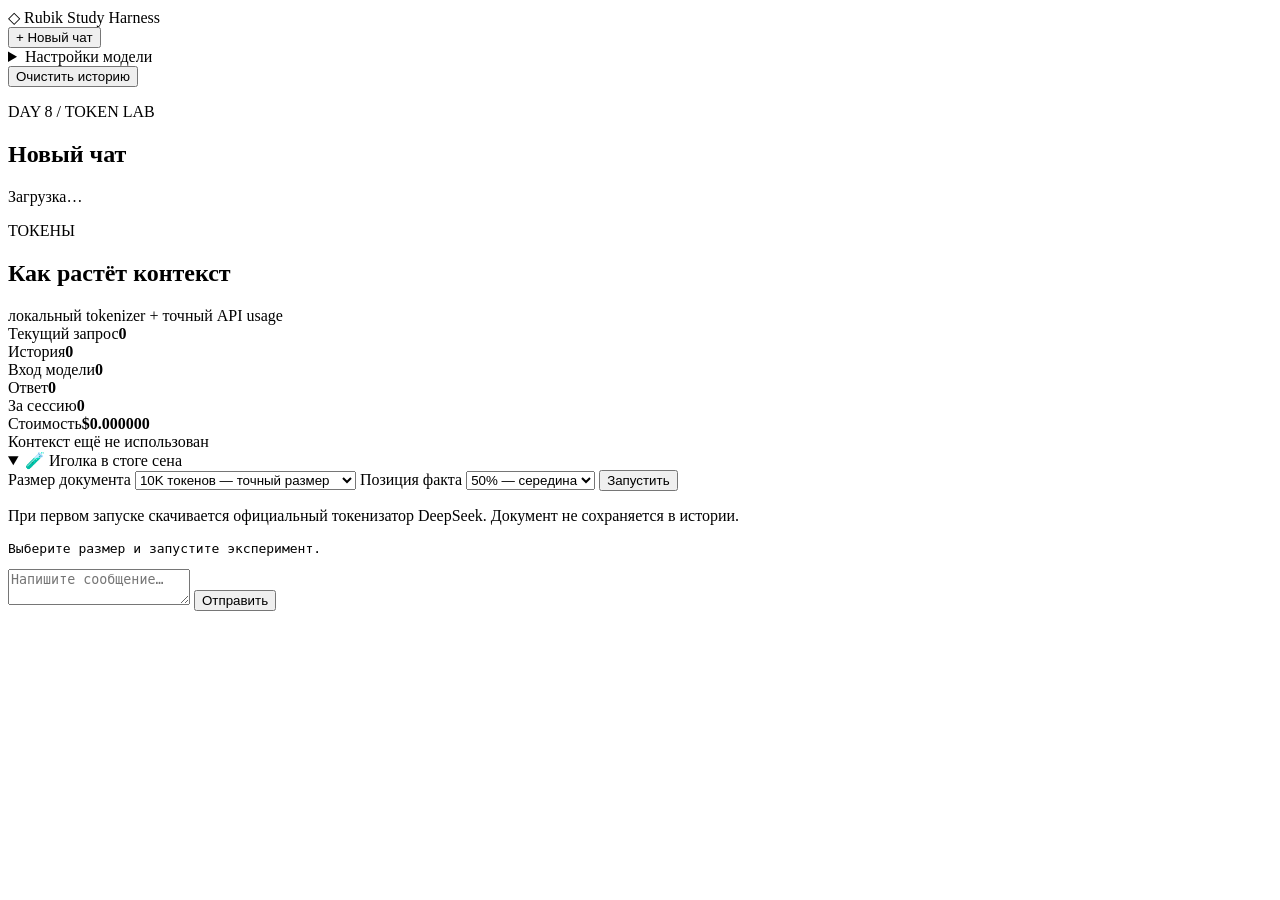
==== static/index.html @ e312afb0 "feat: add token study harness" ====
<!doctype html>
<html lang="ru">
<head>
  <meta charset="utf-8">
  <meta name="viewport" content="width=device-width, initial-scale=1">
  <title>Rubik Study Harness</title>
  <link rel="stylesheet" href="/styles.css">
</head>
<body>
  <main class="shell">
    <aside class="sidebar">
      <div class="brand"><span>◇</span> Rubik Study Harness</div>
      <button id="new-session" class="primary" type="button">+ Новый чат</button>
      <div id="sessions" class="sessions"></div>

      <details class="settings">
        <summary>Настройки модели</summary>
        <form id="settings-form">
          <label>Модель<input name="model" required></label>
          <label class="check"><input name="thinking_enabled" type="checkbox"> Thinking</label>
          <label class="check"><input name="history_enabled" type="checkbox"> Передавать историю</label>
          <label>Резерв ответа<input name="max_tokens" type="number" min="16" max="384000"></label>
          <label>Лимит контекста<input name="context_limit_tokens" type="number" min="512" max="1000000"></label>
          <label>При переполнении
            <select name="overflow_strategy">
              <option value="reject">Остановить</option>
              <option value="trim">Удалять старые ходы</option>
            </select>
          </label>
          <label>System prompt<textarea name="system_prompt" rows="4"></textarea></label>
          <button class="primary" type="submit">Применить</button>
        </form>
      </details>
      <button id="clear-sessions" class="danger" type="button">Очистить историю</button>
    </aside>

    <section class="workspace">
      <header>
        <div><p class="eyebrow">DAY 8 / TOKEN LAB</p><h1 id="title">Новый чат</h1></div>
        <span id="status">Загрузка…</span>
      </header>

      <section class="dashboard">
        <div class="dashboard-title">
          <div><p class="eyebrow">ТОКЕНЫ</p><h2>Как растёт контекст</h2></div>
          <span id="token-source">локальный tokenizer + точный API usage</span>
        </div>
        <div class="metrics">
          <div><span>Текущий запрос</span><strong id="metric-current">0</strong></div>
          <div><span>История</span><strong id="metric-history">0</strong></div>
          <div><span>Вход модели</span><strong id="metric-prompt">0</strong></div>
          <div><span>Ответ</span><strong id="metric-completion">0</strong></div>
          <div><span>За сессию</span><strong id="metric-total">0</strong></div>
          <div><span>Стоимость</span><strong id="metric-cost">$0.000000</strong></div>
        </div>
        <div class="meter"><i id="context-fill"></i></div>
        <div id="context-caption" class="caption">Контекст ещё не использован</div>
        <div id="turn-chart" class="turn-chart"></div>

        <details class="lab" open>
          <summary>🧪 Иголка в стоге сена</summary>
          <form id="experiment-form">
            <label>Размер документа
              <select name="size">
                <option value="tokens:10000">10K токенов — точный размер</option>
                <option value="tokens:100000">100K токенов — точный размер</option>
                <option value="tokens:500000">500K токенов — точный размер</option>
                <option value="tokens:1050000">1.05M токенов — переполнение</option>
                <option value="bytes:5242880">5 MiB — исходная идея</option>
              </select>
            </label>
            <label>Позиция факта
              <select name="needle_position">
                <option value="0.1">10% — начало</option>
                <option value="0.5" selected>50% — середина</option>
                <option value="0.9">90% — конец</option>
              </select>
            </label>
            <button class="primary" type="submit">Запустить</button>
          </form>
          <p class="hint">При первом запуске скачивается официальный токенизатор DeepSeek. Документ не сохраняется в истории.</p>
          <pre id="experiment-result">Выберите размер и запустите эксперимент.</pre>
        </details>
      </section>

      <section id="messages" class="messages"></section>
      <form id="message-form" class="composer">
        <textarea id="message-input" rows="2" placeholder="Напишите сообщение…" required></textarea>
        <button class="primary" type="submit">Отправить</button>
      </form>
    </section>
  </main>
  <script src="/app.js"></script>
</body>
</html>
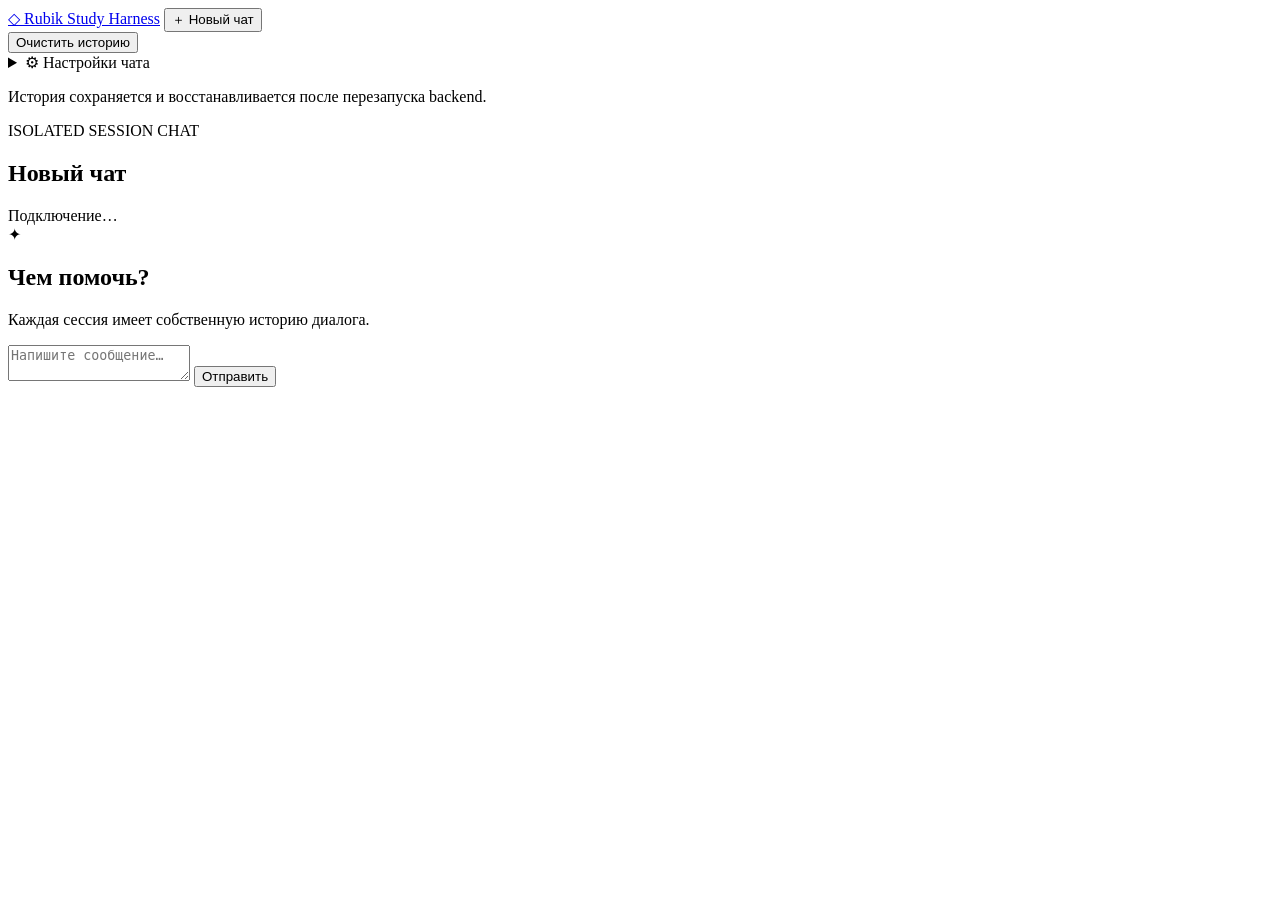
==== commit ba3bd394: "feat!: add standalone chat baseline Replace the token experiment UI with the reusable chat foundatio" ====
--- a/static/index.html
+++ b/static/index.html
@@ -1,96 +1,74 @@
 <!doctype html>
 <html lang="ru">
-<head>
-  <meta charset="utf-8">
-  <meta name="viewport" content="width=device-width, initial-scale=1">
-  <title>Rubik Study Harness</title>
-  <link rel="stylesheet" href="/styles.css">
-</head>
-<body>
-  <main class="shell">
-    <aside class="sidebar">
-      <div class="brand"><span>◇</span> Rubik Study Harness</div>
-      <button id="new-session" class="primary" type="button">+ Новый чат</button>
-      <div id="sessions" class="sessions"></div>
+  <head>
+    <meta charset="UTF-8" />
+    <meta name="viewport" content="width=device-width, initial-scale=1.0" />
+    <meta name="description" content="Изолированный чат с учебным агентом" />
+    <title>Rubik Study Harness — чат</title>
+    <link rel="icon" href="data:," />
+    <link rel="stylesheet" href="/styles.css" />
+  </head>
+  <body>
+    <main class="chat-shell">
+      <aside class="sidebar">
+        <a class="brand" href="/"><span>◇</span> Rubik Study Harness</a>
+        <button id="new-session" class="primary" type="button">＋ Новый чат</button>
+        <nav id="sessions" aria-label="Сессии чата"></nav>
+        <button id="clear-database" class="danger" type="button">Очистить историю</button>
 
-      <details class="settings">
-        <summary>Настройки модели</summary>
-        <form id="settings-form">
-          <label>Модель<input name="model" required></label>
-          <label class="check"><input name="thinking_enabled" type="checkbox"> Thinking</label>
-          <label class="check"><input name="history_enabled" type="checkbox"> Передавать историю</label>
-          <label>Резерв ответа<input name="max_tokens" type="number" min="16" max="384000"></label>
-          <label>Лимит контекста<input name="context_limit_tokens" type="number" min="512" max="1000000"></label>
-          <label>При переполнении
-            <select name="overflow_strategy">
-              <option value="reject">Остановить</option>
-              <option value="trim">Удалять старые ходы</option>
-            </select>
-          </label>
-          <label>System prompt<textarea name="system_prompt" rows="4"></textarea></label>
-          <button class="primary" type="submit">Применить</button>
+        <details class="debug-menu">
+          <summary>⚙ Настройки чата</summary>
+          <form id="settings-form">
+            <label>Модель
+              <input name="model" list="model-options" />
+              <datalist id="model-options">
+                <option value="deepseek-v4-flash"></option>
+                <option value="deepseek-v4-pro"></option>
+              </datalist>
+            </label>
+            <label class="check"><input name="thinking_enabled" type="checkbox" /> Thinking</label>
+            <label class="check"><input name="history_enabled" type="checkbox" /> История сессии</label>
+            <label>Max tokens<input name="max_tokens" type="number" min="128" max="8000" /></label>
+            <label>System prompt<textarea name="system_prompt" rows="4" maxlength="4000"></textarea></label>
+            <div class="debug-actions">
+              <button class="primary" type="submit">Применить</button>
+              <button id="reset-settings" type="button">Сбросить</button>
+            </div>
+          </form>
+        </details>
+        <p class="memory-note">История сохраняется и восстанавливается после перезапуска backend.</p>
+      </aside>
+
+      <section class="conversation" aria-labelledby="chat-title">
+        <header>
+          <div>
+            <p class="eyebrow">ISOLATED SESSION CHAT</p>
+            <h1 id="chat-title">Новый чат</h1>
+          </div>
+          <span id="status" role="status">Подключение…</span>
+        </header>
+
+        <div id="messages" class="messages" aria-live="polite">
+          <div class="empty">
+            <span>✦</span>
+            <h2>Чем помочь?</h2>
+            <p>Каждая сессия имеет собственную историю диалога.</p>
+          </div>
+        </div>
+
+        <form id="message-form">
+          <textarea
+            id="message-input"
+            rows="2"
+            maxlength="12000"
+            placeholder="Напишите сообщение…"
+            aria-label="Сообщение агенту"
+            required
+          ></textarea>
+          <button class="primary" type="submit">Отправить</button>
         </form>
-      </details>
-      <button id="clear-sessions" class="danger" type="button">Очистить историю</button>
-    </aside>
-
-    <section class="workspace">
-      <header>
-        <div><p class="eyebrow">DAY 8 / TOKEN LAB</p><h1 id="title">Новый чат</h1></div>
-        <span id="status">Загрузка…</span>
-      </header>
-
-      <section class="dashboard">
-        <div class="dashboard-title">
-          <div><p class="eyebrow">ТОКЕНЫ</p><h2>Как растёт контекст</h2></div>
-          <span id="token-source">локальный tokenizer + точный API usage</span>
-        </div>
-        <div class="metrics">
-          <div><span>Текущий запрос</span><strong id="metric-current">0</strong></div>
-          <div><span>История</span><strong id="metric-history">0</strong></div>
-          <div><span>Вход модели</span><strong id="metric-prompt">0</strong></div>
-          <div><span>Ответ</span><strong id="metric-completion">0</strong></div>
-          <div><span>За сессию</span><strong id="metric-total">0</strong></div>
-          <div><span>Стоимость</span><strong id="metric-cost">$0.000000</strong></div>
-        </div>
-        <div class="meter"><i id="context-fill"></i></div>
-        <div id="context-caption" class="caption">Контекст ещё не использован</div>
-        <div id="turn-chart" class="turn-chart"></div>
-
-        <details class="lab" open>
-          <summary>🧪 Иголка в стоге сена</summary>
-          <form id="experiment-form">
-            <label>Размер документа
-              <select name="size">
-                <option value="tokens:10000">10K токенов — точный размер</option>
-                <option value="tokens:100000">100K токенов — точный размер</option>
-                <option value="tokens:500000">500K токенов — точный размер</option>
-                <option value="tokens:1050000">1.05M токенов — переполнение</option>
-                <option value="bytes:5242880">5 MiB — исходная идея</option>
-              </select>
-            </label>
-            <label>Позиция факта
-              <select name="needle_position">
-                <option value="0.1">10% — начало</option>
-                <option value="0.5" selected>50% — середина</option>
-                <option value="0.9">90% — конец</option>
-              </select>
-            </label>
-            <button class="primary" type="submit">Запустить</button>
-          </form>
-          <p class="hint">При первом запуске скачивается официальный токенизатор DeepSeek. Документ не сохраняется в истории.</p>
-          <pre id="experiment-result">Выберите размер и запустите эксперимент.</pre>
-        </details>
       </section>
-
-      <section id="messages" class="messages"></section>
-      <form id="message-form" class="composer">
-        <textarea id="message-input" rows="2" placeholder="Напишите сообщение…" required></textarea>
-        <button class="primary" type="submit">Отправить</button>
-      </form>
-    </section>
-  </main>
-  <script src="/app.js"></script>
-</body>
+    </main>
+    <script src="/app.js" defer></script>
+  </body>
 </html>
-
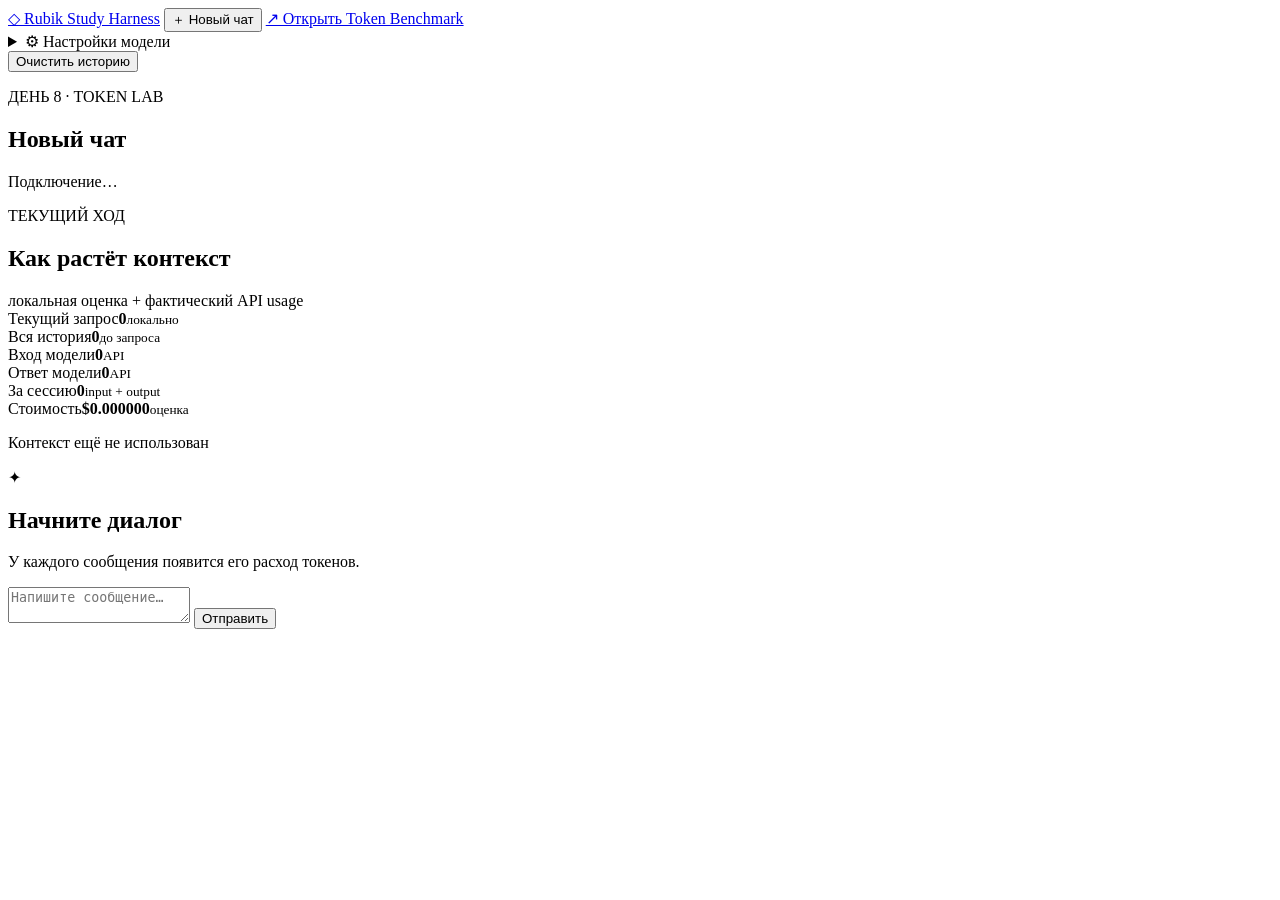
==== commit 17cef348: "feat(ui): add real token benchmark Keep paid prompts explicit and isolate benchmark traffic from per" ====
--- a/static/index.html
+++ b/static/index.html
@@ -3,68 +3,94 @@
   <head>
     <meta charset="UTF-8" />
     <meta name="viewport" content="width=device-width, initial-scale=1.0" />
-    <meta name="description" content="Изолированный чат с учебным агентом" />
-    <title>Rubik Study Harness — чат</title>
+    <meta name="description" content="Лаборатория токенов для чат-агента" />
+    <title>Rubik Study Harness — Token Lab</title>
     <link rel="icon" href="data:," />
     <link rel="stylesheet" href="/styles.css" />
   </head>
   <body>
-    <main class="chat-shell">
+    <main class="shell">
       <aside class="sidebar">
         <a class="brand" href="/"><span>◇</span> Rubik Study Harness</a>
         <button id="new-session" class="primary" type="button">＋ Новый чат</button>
+        <a class="benchmark-link" href="/benchmark.html">↗ Открыть Token Benchmark</a>
         <nav id="sessions" aria-label="Сессии чата"></nav>
-        <button id="clear-database" class="danger" type="button">Очистить историю</button>
 
-        <details class="debug-menu">
-          <summary>⚙ Настройки чата</summary>
+        <details class="settings">
+          <summary>⚙ Настройки модели</summary>
           <form id="settings-form">
             <label>Модель
-              <input name="model" list="model-options" />
+              <input name="model" list="model-options" required />
               <datalist id="model-options">
                 <option value="deepseek-v4-flash"></option>
                 <option value="deepseek-v4-pro"></option>
               </datalist>
             </label>
             <label class="check"><input name="thinking_enabled" type="checkbox" /> Thinking</label>
-            <label class="check"><input name="history_enabled" type="checkbox" /> История сессии</label>
-            <label>Max tokens<input name="max_tokens" type="number" min="128" max="8000" /></label>
-            <label>System prompt<textarea name="system_prompt" rows="4" maxlength="4000"></textarea></label>
-            <div class="debug-actions">
+            <label class="check"><input name="history_enabled" type="checkbox" /> Передавать историю</label>
+            <label>Резерв ответа
+              <input name="max_tokens" type="number" min="16" max="384000" />
+            </label>
+            <label>Лимит контекста
+              <input name="context_limit_tokens" type="number" min="256" max="1000000" />
+            </label>
+            <label>При переполнении
+              <select name="overflow_strategy">
+                <option value="reject">Остановить запрос</option>
+                <option value="trim">Удалять старые ходы</option>
+              </select>
+            </label>
+            <label>System prompt
+              <textarea name="system_prompt" rows="4" maxlength="4000"></textarea>
+            </label>
+            <div class="settings-actions">
               <button class="primary" type="submit">Применить</button>
               <button id="reset-settings" type="button">Сбросить</button>
             </div>
           </form>
         </details>
-        <p class="memory-note">История сохраняется и восстанавливается после перезапуска backend.</p>
+        <button id="clear-database" class="danger" type="button">Очистить историю</button>
       </aside>
 
-      <section class="conversation" aria-labelledby="chat-title">
+      <section class="workspace" aria-labelledby="chat-title">
         <header>
           <div>
-            <p class="eyebrow">ISOLATED SESSION CHAT</p>
+            <p class="eyebrow">ДЕНЬ 8 · TOKEN LAB</p>
             <h1 id="chat-title">Новый чат</h1>
           </div>
           <span id="status" role="status">Подключение…</span>
         </header>
 
+        <section class="dashboard" aria-label="Метрики токенов">
+          <div class="dashboard-heading">
+            <div><p class="eyebrow">ТЕКУЩИЙ ХОД</p><h2>Как растёт контекст</h2></div>
+            <span>локальная оценка + фактический API usage</span>
+          </div>
+          <div class="metrics">
+            <article><span>Текущий запрос</span><strong id="metric-current">0</strong><small>локально</small></article>
+            <article><span>Вся история</span><strong id="metric-history">0</strong><small>до запроса</small></article>
+            <article><span>Вход модели</span><strong id="metric-prompt">0</strong><small>API</small></article>
+            <article><span>Ответ модели</span><strong id="metric-completion">0</strong><small>API</small></article>
+            <article><span>За сессию</span><strong id="metric-total">0</strong><small>input + output</small></article>
+            <article><span>Стоимость</span><strong id="metric-cost">$0.000000</strong><small>оценка</small></article>
+          </div>
+          <div class="meter"><i id="context-fill"></i></div>
+          <p id="context-caption" class="caption">Контекст ещё не использован</p>
+          <article id="overflow-event" class="overflow-event" hidden>
+            <strong>Отклонённый запрос · не отправлен в API</strong>
+            <p id="overflow-request"></p>
+            <small id="overflow-metrics"></small>
+          </article>
+          <div id="turn-chart" class="turn-chart"></div>
+
+        </section>
+
         <div id="messages" class="messages" aria-live="polite">
-          <div class="empty">
-            <span>✦</span>
-            <h2>Чем помочь?</h2>
-            <p>Каждая сессия имеет собственную историю диалога.</p>
-          </div>
+          <div class="empty"><span>✦</span><h2>Начните диалог</h2><p>У каждого сообщения появится его расход токенов.</p></div>
         </div>
 
-        <form id="message-form">
-          <textarea
-            id="message-input"
-            rows="2"
-            maxlength="12000"
-            placeholder="Напишите сообщение…"
-            aria-label="Сообщение агенту"
-            required
-          ></textarea>
+        <form id="message-form" class="composer">
+          <textarea id="message-input" rows="2" maxlength="8000000" placeholder="Напишите сообщение…" aria-label="Сообщение агенту" required></textarea>
           <button class="primary" type="submit">Отправить</button>
         </form>
       </section>
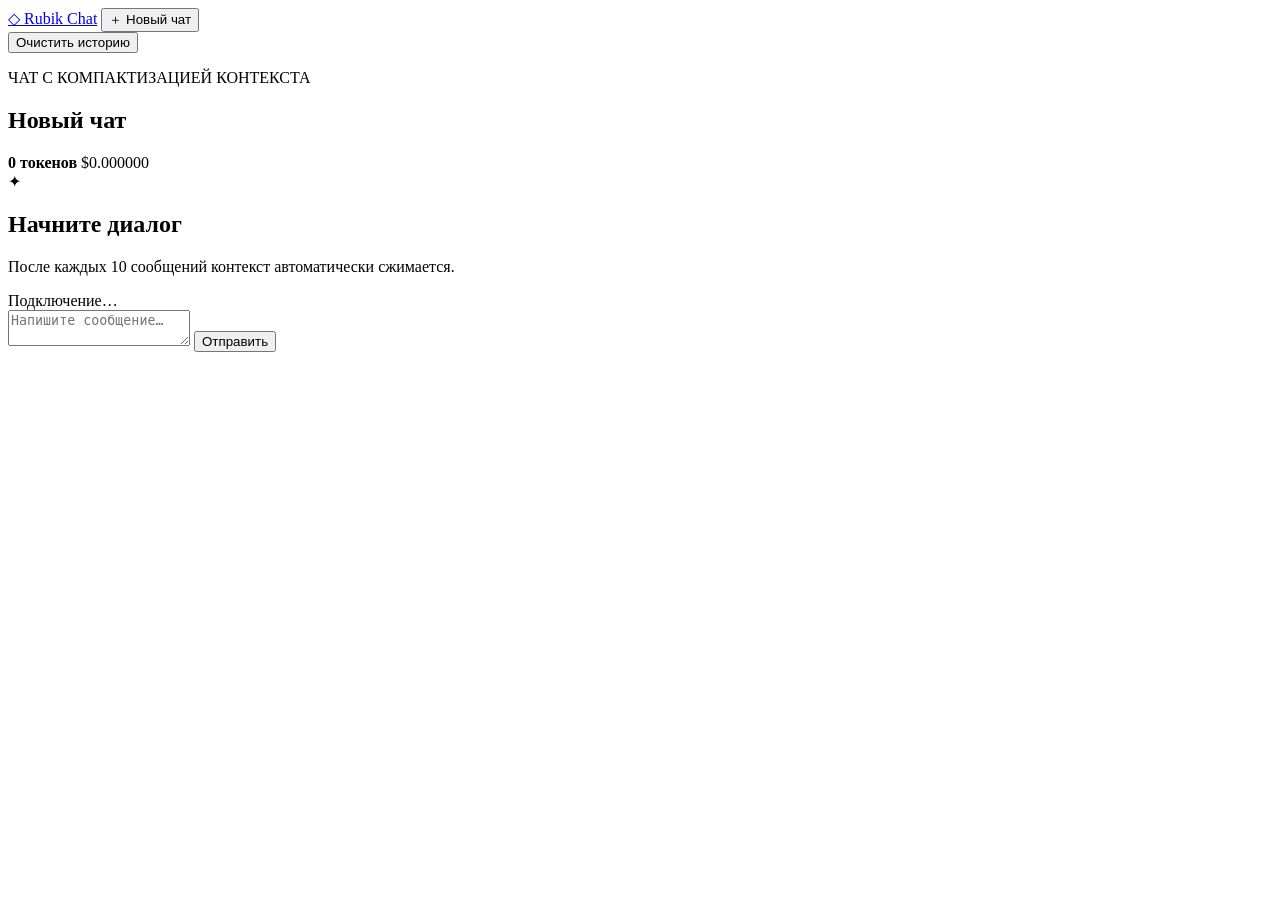
==== commit 296cd942: "feat(chat): add context compaction Keep the full dialogue for display while sending only the latest " ====
--- a/static/index.html
+++ b/static/index.html
@@ -3,96 +3,43 @@
   <head>
     <meta charset="UTF-8" />
     <meta name="viewport" content="width=device-width, initial-scale=1.0" />
-    <meta name="description" content="Лаборатория токенов для чат-агента" />
-    <title>Rubik Study Harness — Token Lab</title>
+    <meta name="description" content="Чат с автоматической компактизацией контекста" />
+    <title>Rubik Chat</title>
     <link rel="icon" href="data:," />
     <link rel="stylesheet" href="/styles.css" />
   </head>
   <body>
     <main class="shell">
       <aside class="sidebar">
-        <a class="brand" href="/"><span>◇</span> Rubik Study Harness</a>
+        <a class="brand" href="/"><span>◇</span> Rubik Chat</a>
         <button id="new-session" class="primary" type="button">＋ Новый чат</button>
-        <a class="benchmark-link" href="/benchmark.html">↗ Открыть Token Benchmark</a>
         <nav id="sessions" aria-label="Сессии чата"></nav>
-
-        <details class="settings">
-          <summary>⚙ Настройки модели</summary>
-          <form id="settings-form">
-            <label>Модель
-              <input name="model" list="model-options" required />
-              <datalist id="model-options">
-                <option value="deepseek-v4-flash"></option>
-                <option value="deepseek-v4-pro"></option>
-              </datalist>
-            </label>
-            <label class="check"><input name="thinking_enabled" type="checkbox" /> Thinking</label>
-            <label class="check"><input name="history_enabled" type="checkbox" /> Передавать историю</label>
-            <label>Резерв ответа
-              <input name="max_tokens" type="number" min="16" max="384000" />
-            </label>
-            <label>Лимит контекста
-              <input name="context_limit_tokens" type="number" min="256" max="1000000" />
-            </label>
-            <label>При переполнении
-              <select name="overflow_strategy">
-                <option value="reject">Остановить запрос</option>
-                <option value="trim">Удалять старые ходы</option>
-              </select>
-            </label>
-            <label>System prompt
-              <textarea name="system_prompt" rows="4" maxlength="4000"></textarea>
-            </label>
-            <div class="settings-actions">
-              <button class="primary" type="submit">Применить</button>
-              <button id="reset-settings" type="button">Сбросить</button>
-            </div>
-          </form>
-        </details>
         <button id="clear-database" class="danger" type="button">Очистить историю</button>
       </aside>
 
       <section class="workspace" aria-labelledby="chat-title">
         <header>
           <div>
-            <p class="eyebrow">ДЕНЬ 8 · TOKEN LAB</p>
+            <p class="eyebrow">ЧАТ С КОМПАКТИЗАЦИЕЙ КОНТЕКСТА</p>
             <h1 id="chat-title">Новый чат</h1>
           </div>
-          <span id="status" role="status">Подключение…</span>
+          <div class="session-usage">
+            <strong id="session-tokens">0 токенов</strong>
+            <span id="session-cost">$0.000000</span>
+          </div>
         </header>
 
-        <section class="dashboard" aria-label="Метрики токенов">
-          <div class="dashboard-heading">
-            <div><p class="eyebrow">ТЕКУЩИЙ ХОД</p><h2>Как растёт контекст</h2></div>
-            <span>локальная оценка + фактический API usage</span>
-          </div>
-          <div class="metrics">
-            <article><span>Текущий запрос</span><strong id="metric-current">0</strong><small>локально</small></article>
-            <article><span>Вся история</span><strong id="metric-history">0</strong><small>до запроса</small></article>
-            <article><span>Вход модели</span><strong id="metric-prompt">0</strong><small>API</small></article>
-            <article><span>Ответ модели</span><strong id="metric-completion">0</strong><small>API</small></article>
-            <article><span>За сессию</span><strong id="metric-total">0</strong><small>input + output</small></article>
-            <article><span>Стоимость</span><strong id="metric-cost">$0.000000</strong><small>оценка</small></article>
-          </div>
-          <div class="meter"><i id="context-fill"></i></div>
-          <p id="context-caption" class="caption">Контекст ещё не использован</p>
-          <article id="overflow-event" class="overflow-event" hidden>
-            <strong>Отклонённый запрос · не отправлен в API</strong>
-            <p id="overflow-request"></p>
-            <small id="overflow-metrics"></small>
-          </article>
-          <div id="turn-chart" class="turn-chart"></div>
-
-        </section>
-
         <div id="messages" class="messages" aria-live="polite">
-          <div class="empty"><span>✦</span><h2>Начните диалог</h2><p>У каждого сообщения появится его расход токенов.</p></div>
+          <div class="empty"><span>✦</span><h2>Начните диалог</h2><p>После каждых 10 сообщений контекст автоматически сжимается.</p></div>
         </div>
 
-        <form id="message-form" class="composer">
-          <textarea id="message-input" rows="2" maxlength="8000000" placeholder="Напишите сообщение…" aria-label="Сообщение агенту" required></textarea>
-          <button class="primary" type="submit">Отправить</button>
-        </form>
+        <footer>
+          <span id="status" role="status">Подключение…</span>
+          <form id="message-form" class="composer">
+            <textarea id="message-input" rows="2" maxlength="8000000" placeholder="Напишите сообщение…" aria-label="Сообщение агенту" required></textarea>
+            <button class="primary" type="submit">Отправить</button>
+          </form>
+        </footer>
       </section>
     </main>
     <script src="/app.js" defer></script>
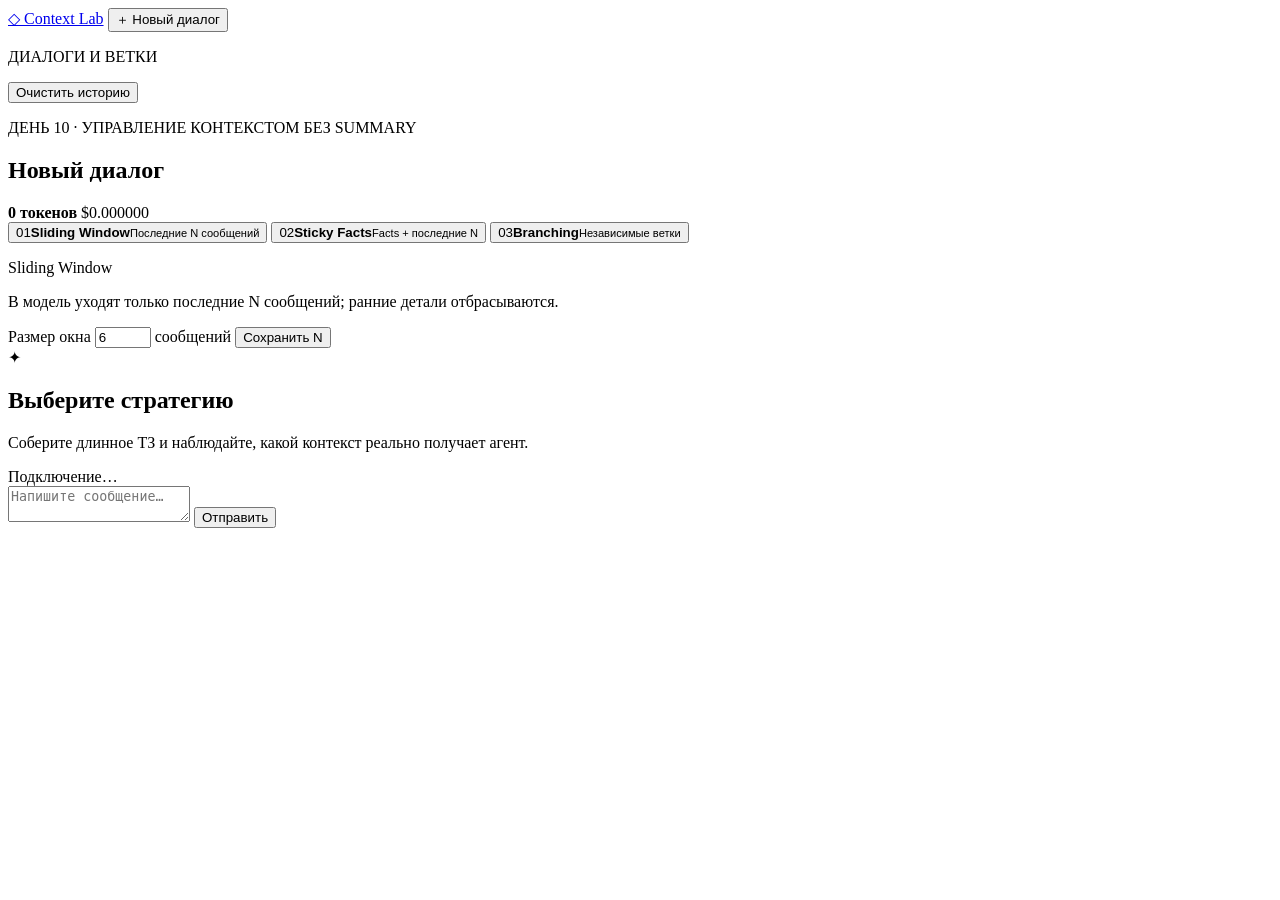
==== commit 6540efb2: "feat(chat): add context strategies Persist strategy, facts, checkpoints, and branch lineage in SQLit" ====
--- a/static/index.html
+++ b/static/index.html
@@ -3,16 +3,17 @@
   <head>
     <meta charset="UTF-8" />
     <meta name="viewport" content="width=device-width, initial-scale=1.0" />
-    <meta name="description" content="Чат с автоматической компактизацией контекста" />
-    <title>Rubik Chat</title>
+    <meta name="description" content="Лаборатория стратегий управления контекстом" />
+    <title>Rubik Context Lab</title>
     <link rel="icon" href="data:," />
     <link rel="stylesheet" href="/styles.css" />
   </head>
   <body>
     <main class="shell">
       <aside class="sidebar">
-        <a class="brand" href="/"><span>◇</span> Rubik Chat</a>
-        <button id="new-session" class="primary" type="button">＋ Новый чат</button>
+        <a class="brand" href="/"><span>◇</span> Context Lab</a>
+        <button id="new-session" class="primary" type="button">＋ Новый диалог</button>
+        <p class="sidebar-label">ДИАЛОГИ И ВЕТКИ</p>
         <nav id="sessions" aria-label="Сессии чата"></nav>
         <button id="clear-database" class="danger" type="button">Очистить историю</button>
       </aside>
@@ -20,8 +21,8 @@
       <section class="workspace" aria-labelledby="chat-title">
         <header>
           <div>
-            <p class="eyebrow">ЧАТ С КОМПАКТИЗАЦИЕЙ КОНТЕКСТА</p>
-            <h1 id="chat-title">Новый чат</h1>
+            <p class="eyebrow">ДЕНЬ 10 · УПРАВЛЕНИЕ КОНТЕКСТОМ БЕЗ SUMMARY</p>
+            <h1 id="chat-title">Новый диалог</h1>
           </div>
           <div class="session-usage">
             <strong id="session-tokens">0 токенов</strong>
@@ -29,8 +30,50 @@
           </div>
         </header>
 
+        <nav class="strategy-tabs" aria-label="Стратегии управления контекстом">
+          <button class="strategy-tab active" data-strategy="sliding_window" type="button">
+            <span>01</span><strong>Sliding Window</strong><small>Последние N сообщений</small>
+          </button>
+          <button class="strategy-tab" data-strategy="sticky_facts" type="button">
+            <span>02</span><strong>Sticky Facts</strong><small>Facts + последние N</small>
+          </button>
+          <button class="strategy-tab" data-strategy="branching" type="button">
+            <span>03</span><strong>Branching</strong><small>Независимые ветки</small>
+          </button>
+        </nav>
+
+        <section class="strategy-bar" aria-label="Настройки активной стратегии">
+          <div>
+            <p id="strategy-name">Sliding Window</p>
+            <p id="strategy-hint">В модель уходят только последние N сообщений; ранние детали отбрасываются.</p>
+          </div>
+          <div id="window-controls" class="window-controls">
+            <label>Размер окна
+              <span><input id="window-size" type="number" min="1" max="100" value="6" /> сообщений</span>
+            </label>
+            <button id="apply-window" type="button">Сохранить N</button>
+          </div>
+        </section>
+
+        <section id="branch-tools" class="branch-tools" hidden>
+          <div>
+            <input id="checkpoint-name" value="Общее ТЗ" maxlength="80" aria-label="Название checkpoint" />
+            <button id="save-checkpoint" type="button">◆ Сохранить checkpoint</button>
+          </div>
+          <div>
+            <select id="checkpoint-select" aria-label="Checkpoint"></select>
+            <input id="branch-name" placeholder="Название ветки" maxlength="80" aria-label="Название ветки" />
+            <button id="create-branch" type="button">⑂ Создать ветку</button>
+          </div>
+        </section>
+
+        <section id="facts-panel" class="facts-panel" hidden>
+          <div><p class="eyebrow">STICKY FACTS · KEY–VALUE</p><span id="facts-count">0 фактов</span></div>
+          <dl id="facts-list"><dd>Память заполнится после сообщения пользователя.</dd></dl>
+        </section>
+
         <div id="messages" class="messages" aria-live="polite">
-          <div class="empty"><span>✦</span><h2>Начните диалог</h2><p>После каждых 10 сообщений контекст автоматически сжимается.</p></div>
+          <div class="empty"><span>✦</span><h2>Выберите стратегию</h2><p>Соберите длинное ТЗ и наблюдайте, какой контекст реально получает агент.</p></div>
         </div>
 
         <footer>
